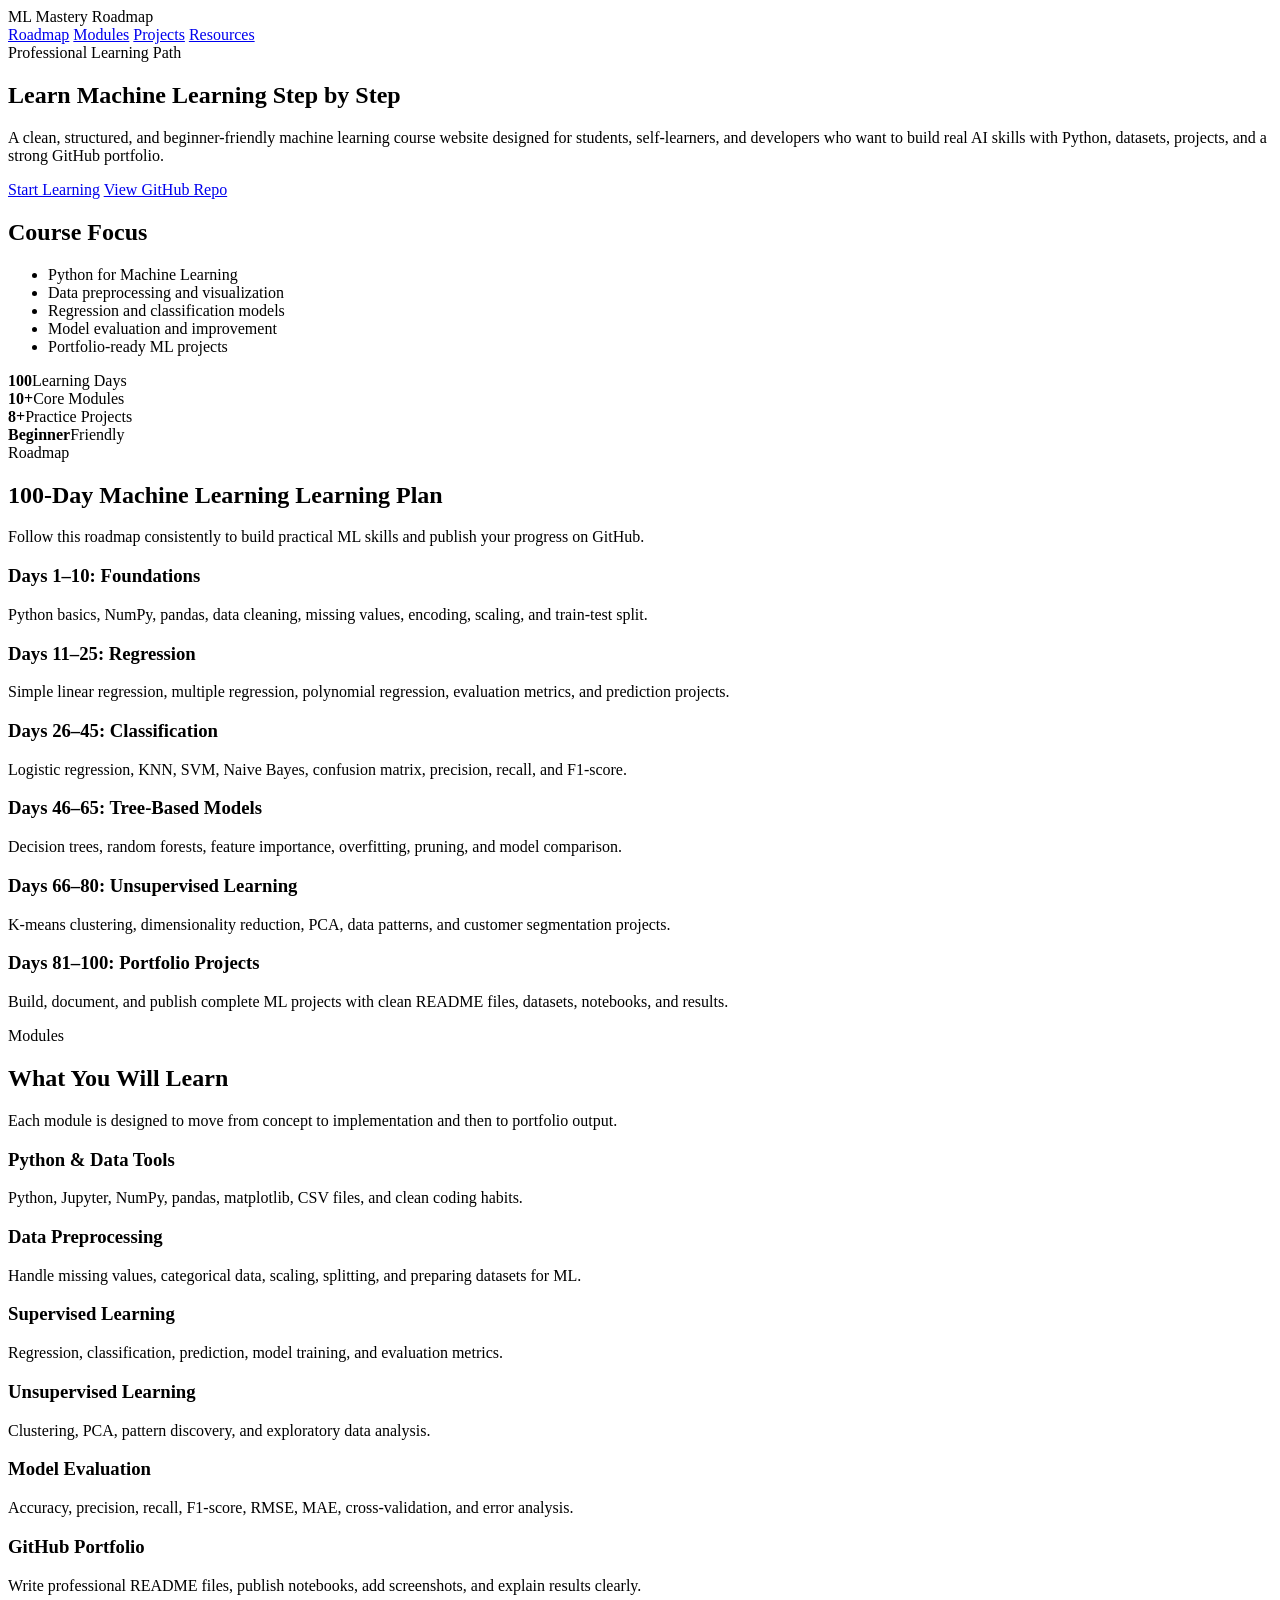
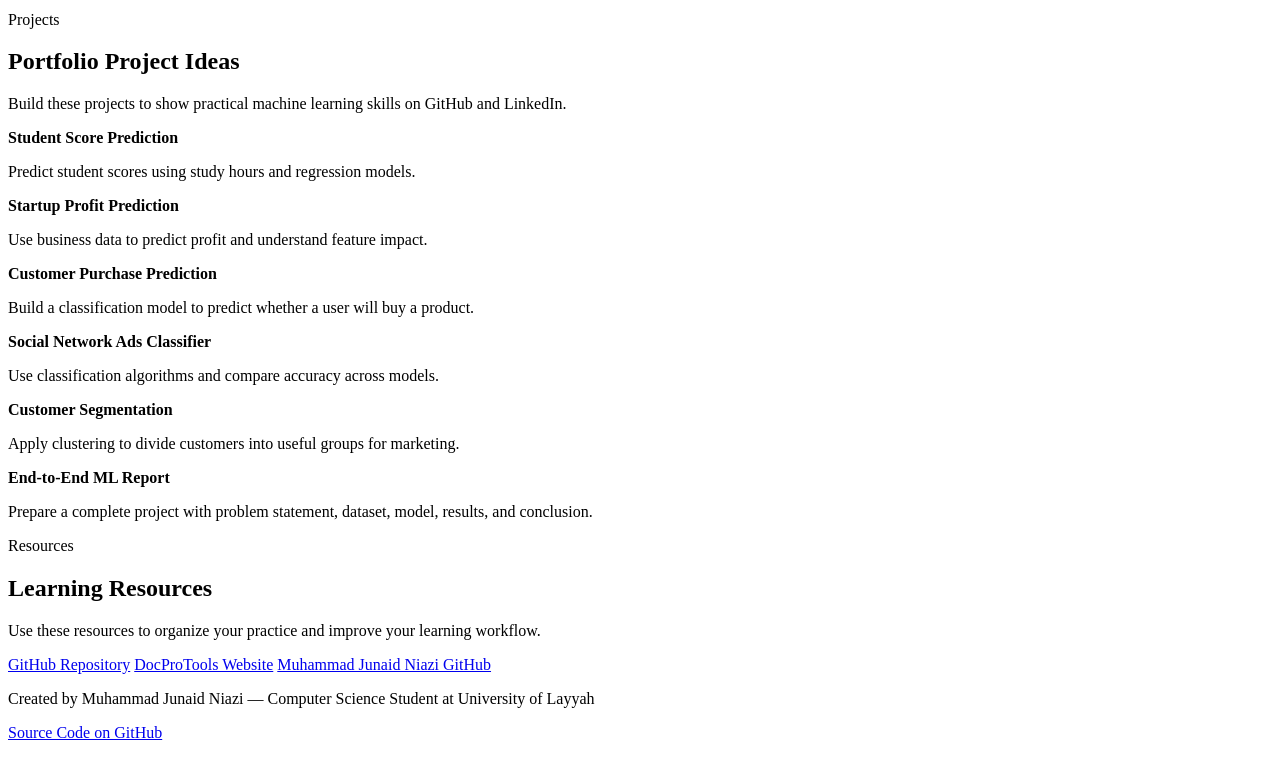
==== index.html @ 575d18bb "Add professional machine learning course website" ====
<!DOCTYPE html>
<html lang="en">
<head>
  <meta charset="UTF-8" />
  <meta name="viewport" content="width=device-width, initial-scale=1.0" />
  <title>ML Mastery Roadmap | Professional Machine Learning Course</title>
  <meta name="description" content="A professional beginner-friendly machine learning course website with a structured 100-day learning roadmap, Python practice, projects, datasets, and portfolio guidance." />
  <meta name="keywords" content="machine learning course, 100 days of machine learning, python, AI course, ML roadmap, data science, beginner machine learning" />
  <link rel="canonical" href="https://muhammadjunaidniazi.github.io/awesome/" />
  <link rel="stylesheet" href="style.css" />
</head>
<body>
  <header class="hero">
    <nav class="nav">
      <div class="brand">ML Mastery Roadmap</div>
      <div class="nav-links">
        <a href="#roadmap">Roadmap</a>
        <a href="#modules">Modules</a>
        <a href="#projects">Projects</a>
        <a href="#resources">Resources</a>
      </div>
    </nav>

    <section class="hero-content">
      <div class="hero-text">
        <span class="badge">Professional Learning Path</span>
        <h1>Learn Machine Learning Step by Step</h1>
        <p>
          A clean, structured, and beginner-friendly machine learning course website designed for students,
          self-learners, and developers who want to build real AI skills with Python, datasets, projects,
          and a strong GitHub portfolio.
        </p>
        <div class="actions">
          <a class="btn primary" href="#roadmap">Start Learning</a>
          <a class="btn secondary" href="https://github.com/muhammadjunaidniazi/awesome" target="_blank" rel="noopener">View GitHub Repo</a>
        </div>
      </div>

      <div class="hero-card">
        <h2>Course Focus</h2>
        <ul>
          <li>Python for Machine Learning</li>
          <li>Data preprocessing and visualization</li>
          <li>Regression and classification models</li>
          <li>Model evaluation and improvement</li>
          <li>Portfolio-ready ML projects</li>
        </ul>
      </div>
    </section>
  </header>

  <main>
    <section class="stats">
      <div><strong>100</strong><span>Learning Days</span></div>
      <div><strong>10+</strong><span>Core Modules</span></div>
      <div><strong>8+</strong><span>Practice Projects</span></div>
      <div><strong>Beginner</strong><span>Friendly</span></div>
    </section>

    <section id="roadmap" class="section">
      <div class="section-title">
        <span>Roadmap</span>
        <h2>100-Day Machine Learning Learning Plan</h2>
        <p>Follow this roadmap consistently to build practical ML skills and publish your progress on GitHub.</p>
      </div>

      <div class="timeline">
        <article>
          <h3>Days 1–10: Foundations</h3>
          <p>Python basics, NumPy, pandas, data cleaning, missing values, encoding, scaling, and train-test split.</p>
        </article>
        <article>
          <h3>Days 11–25: Regression</h3>
          <p>Simple linear regression, multiple regression, polynomial regression, evaluation metrics, and prediction projects.</p>
        </article>
        <article>
          <h3>Days 26–45: Classification</h3>
          <p>Logistic regression, KNN, SVM, Naive Bayes, confusion matrix, precision, recall, and F1-score.</p>
        </article>
        <article>
          <h3>Days 46–65: Tree-Based Models</h3>
          <p>Decision trees, random forests, feature importance, overfitting, pruning, and model comparison.</p>
        </article>
        <article>
          <h3>Days 66–80: Unsupervised Learning</h3>
          <p>K-means clustering, dimensionality reduction, PCA, data patterns, and customer segmentation projects.</p>
        </article>
        <article>
          <h3>Days 81–100: Portfolio Projects</h3>
          <p>Build, document, and publish complete ML projects with clean README files, datasets, notebooks, and results.</p>
        </article>
      </div>
    </section>

    <section id="modules" class="section alt">
      <div class="section-title">
        <span>Modules</span>
        <h2>What You Will Learn</h2>
        <p>Each module is designed to move from concept to implementation and then to portfolio output.</p>
      </div>

      <div class="grid">
        <div class="card"><h3>Python & Data Tools</h3><p>Python, Jupyter, NumPy, pandas, matplotlib, CSV files, and clean coding habits.</p></div>
        <div class="card"><h3>Data Preprocessing</h3><p>Handle missing values, categorical data, scaling, splitting, and preparing datasets for ML.</p></div>
        <div class="card"><h3>Supervised Learning</h3><p>Regression, classification, prediction, model training, and evaluation metrics.</p></div>
        <div class="card"><h3>Unsupervised Learning</h3><p>Clustering, PCA, pattern discovery, and exploratory data analysis.</p></div>
        <div class="card"><h3>Model Evaluation</h3><p>Accuracy, precision, recall, F1-score, RMSE, MAE, cross-validation, and error analysis.</p></div>
        <div class="card"><h3>GitHub Portfolio</h3><p>Write professional README files, publish notebooks, add screenshots, and explain results clearly.</p></div>
      </div>
    </section>

    <section id="projects" class="section">
      <div class="section-title">
        <span>Projects</span>
        <h2>Portfolio Project Ideas</h2>
        <p>Build these projects to show practical machine learning skills on GitHub and LinkedIn.</p>
      </div>

      <div class="project-list">
        <div><strong>Student Score Prediction</strong><p>Predict student scores using study hours and regression models.</p></div>
        <div><strong>Startup Profit Prediction</strong><p>Use business data to predict profit and understand feature impact.</p></div>
        <div><strong>Customer Purchase Prediction</strong><p>Build a classification model to predict whether a user will buy a product.</p></div>
        <div><strong>Social Network Ads Classifier</strong><p>Use classification algorithms and compare accuracy across models.</p></div>
        <div><strong>Customer Segmentation</strong><p>Apply clustering to divide customers into useful groups for marketing.</p></div>
        <div><strong>End-to-End ML Report</strong><p>Prepare a complete project with problem statement, dataset, model, results, and conclusion.</p></div>
      </div>
    </section>

    <section id="resources" class="section alt">
      <div class="section-title">
        <span>Resources</span>
        <h2>Learning Resources</h2>
        <p>Use these resources to organize your practice and improve your learning workflow.</p>
      </div>

      <div class="resources">
        <a href="https://github.com/muhammadjunaidniazi/awesome" target="_blank" rel="noopener">GitHub Repository</a>
        <a href="https://docprotools.space/" target="_blank" rel="noopener">DocProTools Website</a>
        <a href="https://github.com/muhammadjunaidniazi" target="_blank" rel="noopener">Muhammad Junaid Niazi GitHub</a>
      </div>
    </section>
  </main>

  <footer>
    <p>Created by Muhammad Junaid Niazi — Computer Science Student at University of Layyah</p>
    <p><a href="https://github.com/muhammadjunaidniazi/awesome" target="_blank" rel="noopener">Source Code on GitHub</a></p>
  </footer>
</body>
</html>
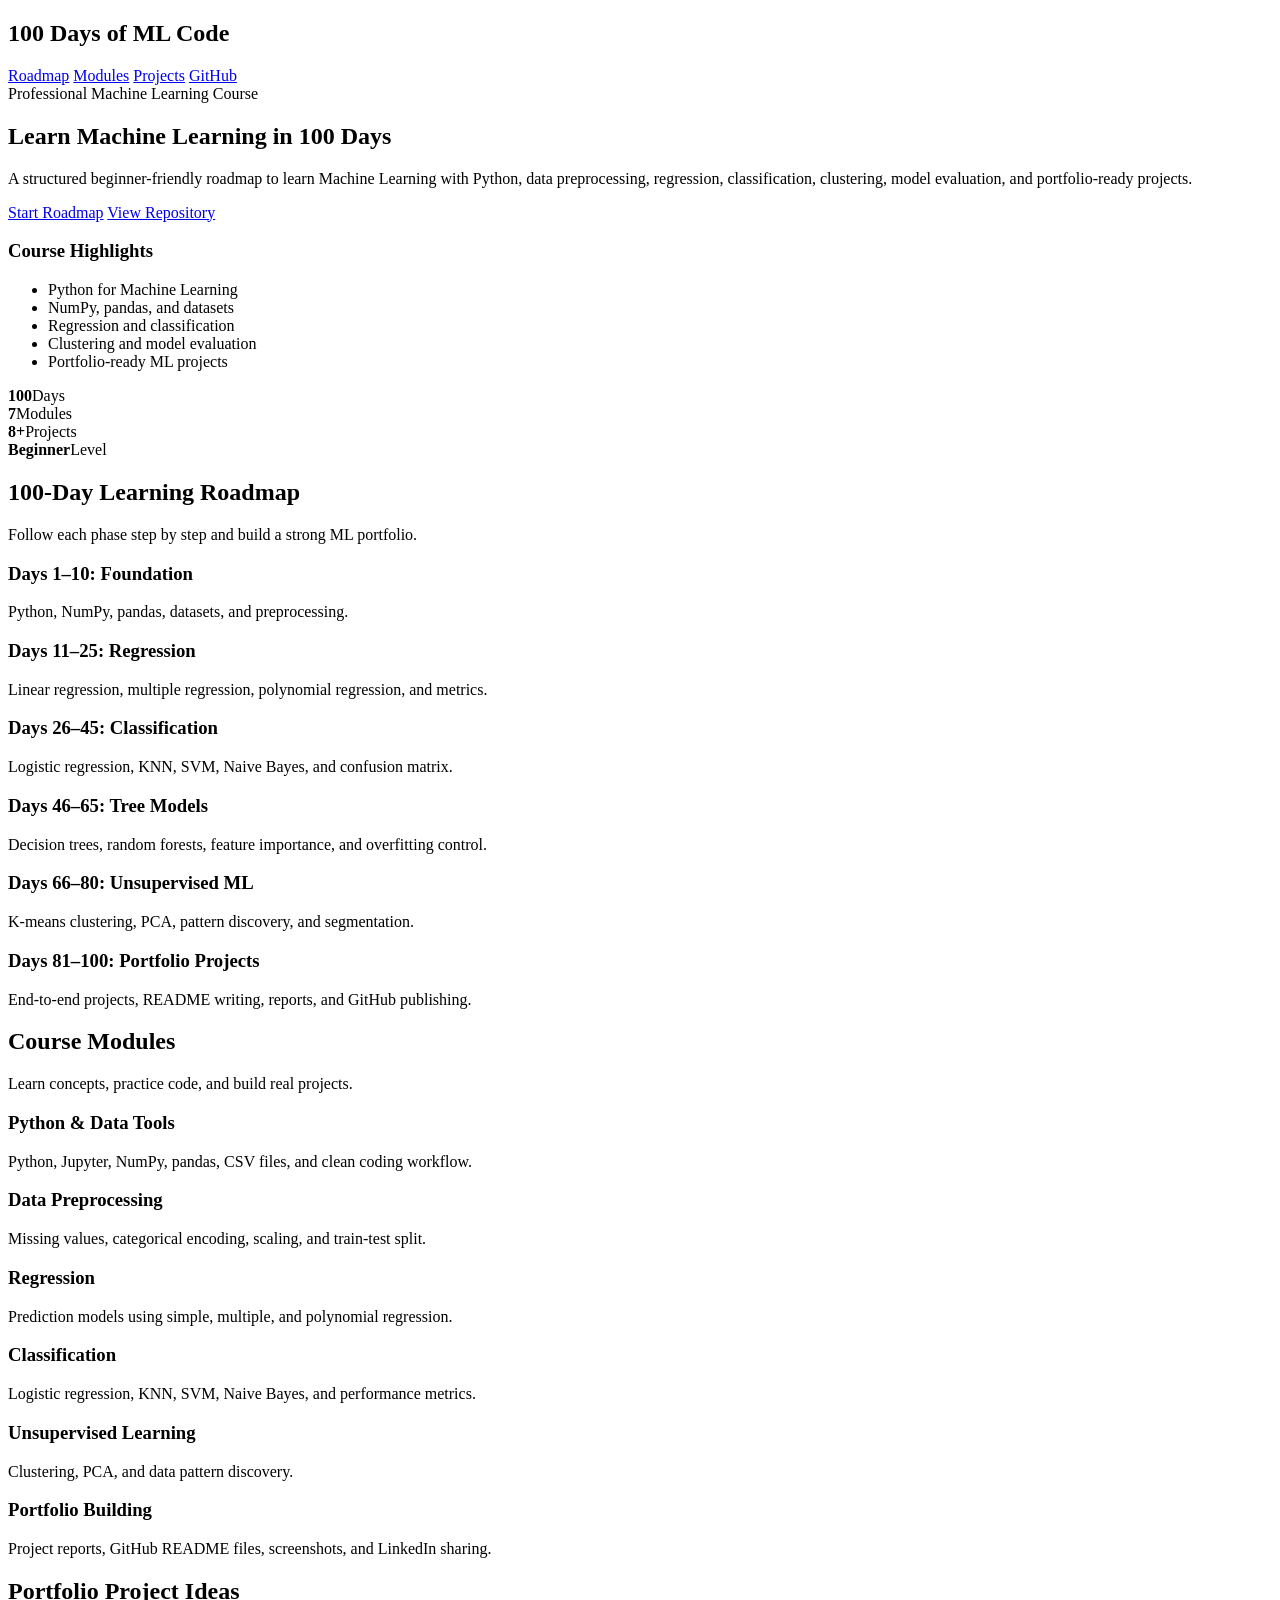
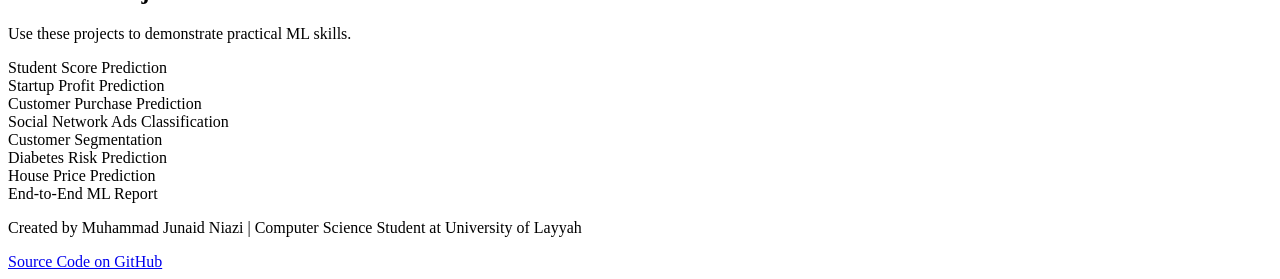
==== commit b36b5ba5: "Add machine learning course webpage" ====
--- a/index.html
+++ b/index.html
@@ -3,46 +3,44 @@
 <head>
   <meta charset="UTF-8" />
   <meta name="viewport" content="width=device-width, initial-scale=1.0" />
-  <title>ML Mastery Roadmap | Professional Machine Learning Course</title>
-  <meta name="description" content="A professional beginner-friendly machine learning course website with a structured 100-day learning roadmap, Python practice, projects, datasets, and portfolio guidance." />
-  <meta name="keywords" content="machine learning course, 100 days of machine learning, python, AI course, ML roadmap, data science, beginner machine learning" />
-  <link rel="canonical" href="https://muhammadjunaidniazi.github.io/awesome/" />
+  <title>100 Days of Machine Learning Code | Muhammad Junaid Niazi</title>
+  <meta name="description" content="A professional 100-day Machine Learning course roadmap with Python, NumPy, pandas, regression, classification, clustering, and portfolio projects." />
   <link rel="stylesheet" href="style.css" />
 </head>
 <body>
   <header class="hero">
-    <nav class="nav">
-      <div class="brand">ML Mastery Roadmap</div>
-      <div class="nav-links">
+    <nav>
+      <h2>100 Days of ML Code</h2>
+      <div>
         <a href="#roadmap">Roadmap</a>
         <a href="#modules">Modules</a>
         <a href="#projects">Projects</a>
-        <a href="#resources">Resources</a>
+        <a href="https://github.com/muhammadjunaidniazi/awesome" target="_blank" rel="noopener">GitHub</a>
       </div>
     </nav>
 
     <section class="hero-content">
-      <div class="hero-text">
-        <span class="badge">Professional Learning Path</span>
-        <h1>Learn Machine Learning Step by Step</h1>
+      <div>
+        <span class="tag">Professional Machine Learning Course</span>
+        <h1>Learn Machine Learning in 100 Days</h1>
         <p>
-          A clean, structured, and beginner-friendly machine learning course website designed for students,
-          self-learners, and developers who want to build real AI skills with Python, datasets, projects,
-          and a strong GitHub portfolio.
+          A structured beginner-friendly roadmap to learn Machine Learning with Python,
+          data preprocessing, regression, classification, clustering, model evaluation,
+          and portfolio-ready projects.
         </p>
-        <div class="actions">
-          <a class="btn primary" href="#roadmap">Start Learning</a>
-          <a class="btn secondary" href="https://github.com/muhammadjunaidniazi/awesome" target="_blank" rel="noopener">View GitHub Repo</a>
+        <div class="buttons">
+          <a class="primary" href="#roadmap">Start Roadmap</a>
+          <a class="secondary" href="https://github.com/muhammadjunaidniazi/awesome" target="_blank" rel="noopener">View Repository</a>
         </div>
       </div>
 
-      <div class="hero-card">
-        <h2>Course Focus</h2>
+      <div class="course-card">
+        <h3>Course Highlights</h3>
         <ul>
           <li>Python for Machine Learning</li>
-          <li>Data preprocessing and visualization</li>
-          <li>Regression and classification models</li>
-          <li>Model evaluation and improvement</li>
+          <li>NumPy, pandas, and datasets</li>
+          <li>Regression and classification</li>
+          <li>Clustering and model evaluation</li>
           <li>Portfolio-ready ML projects</li>
         </ul>
       </div>
@@ -51,99 +49,57 @@
 
   <main>
     <section class="stats">
-      <div><strong>100</strong><span>Learning Days</span></div>
-      <div><strong>10+</strong><span>Core Modules</span></div>
-      <div><strong>8+</strong><span>Practice Projects</span></div>
-      <div><strong>Beginner</strong><span>Friendly</span></div>
+      <div><strong>100</strong><span>Days</span></div>
+      <div><strong>7</strong><span>Modules</span></div>
+      <div><strong>8+</strong><span>Projects</span></div>
+      <div><strong>Beginner</strong><span>Level</span></div>
     </section>
 
     <section id="roadmap" class="section">
-      <div class="section-title">
-        <span>Roadmap</span>
-        <h2>100-Day Machine Learning Learning Plan</h2>
-        <p>Follow this roadmap consistently to build practical ML skills and publish your progress on GitHub.</p>
-      </div>
-
+      <h2>100-Day Learning Roadmap</h2>
+      <p class="lead">Follow each phase step by step and build a strong ML portfolio.</p>
       <div class="timeline">
-        <article>
-          <h3>Days 1–10: Foundations</h3>
-          <p>Python basics, NumPy, pandas, data cleaning, missing values, encoding, scaling, and train-test split.</p>
-        </article>
-        <article>
-          <h3>Days 11–25: Regression</h3>
-          <p>Simple linear regression, multiple regression, polynomial regression, evaluation metrics, and prediction projects.</p>
-        </article>
-        <article>
-          <h3>Days 26–45: Classification</h3>
-          <p>Logistic regression, KNN, SVM, Naive Bayes, confusion matrix, precision, recall, and F1-score.</p>
-        </article>
-        <article>
-          <h3>Days 46–65: Tree-Based Models</h3>
-          <p>Decision trees, random forests, feature importance, overfitting, pruning, and model comparison.</p>
-        </article>
-        <article>
-          <h3>Days 66–80: Unsupervised Learning</h3>
-          <p>K-means clustering, dimensionality reduction, PCA, data patterns, and customer segmentation projects.</p>
-        </article>
-        <article>
-          <h3>Days 81–100: Portfolio Projects</h3>
-          <p>Build, document, and publish complete ML projects with clean README files, datasets, notebooks, and results.</p>
-        </article>
+        <div><h3>Days 1–10: Foundation</h3><p>Python, NumPy, pandas, datasets, and preprocessing.</p></div>
+        <div><h3>Days 11–25: Regression</h3><p>Linear regression, multiple regression, polynomial regression, and metrics.</p></div>
+        <div><h3>Days 26–45: Classification</h3><p>Logistic regression, KNN, SVM, Naive Bayes, and confusion matrix.</p></div>
+        <div><h3>Days 46–65: Tree Models</h3><p>Decision trees, random forests, feature importance, and overfitting control.</p></div>
+        <div><h3>Days 66–80: Unsupervised ML</h3><p>K-means clustering, PCA, pattern discovery, and segmentation.</p></div>
+        <div><h3>Days 81–100: Portfolio Projects</h3><p>End-to-end projects, README writing, reports, and GitHub publishing.</p></div>
       </div>
     </section>
 
     <section id="modules" class="section alt">
-      <div class="section-title">
-        <span>Modules</span>
-        <h2>What You Will Learn</h2>
-        <p>Each module is designed to move from concept to implementation and then to portfolio output.</p>
-      </div>
-
+      <h2>Course Modules</h2>
+      <p class="lead">Learn concepts, practice code, and build real projects.</p>
       <div class="grid">
-        <div class="card"><h3>Python & Data Tools</h3><p>Python, Jupyter, NumPy, pandas, matplotlib, CSV files, and clean coding habits.</p></div>
-        <div class="card"><h3>Data Preprocessing</h3><p>Handle missing values, categorical data, scaling, splitting, and preparing datasets for ML.</p></div>
-        <div class="card"><h3>Supervised Learning</h3><p>Regression, classification, prediction, model training, and evaluation metrics.</p></div>
-        <div class="card"><h3>Unsupervised Learning</h3><p>Clustering, PCA, pattern discovery, and exploratory data analysis.</p></div>
-        <div class="card"><h3>Model Evaluation</h3><p>Accuracy, precision, recall, F1-score, RMSE, MAE, cross-validation, and error analysis.</p></div>
-        <div class="card"><h3>GitHub Portfolio</h3><p>Write professional README files, publish notebooks, add screenshots, and explain results clearly.</p></div>
+        <article><h3>Python & Data Tools</h3><p>Python, Jupyter, NumPy, pandas, CSV files, and clean coding workflow.</p></article>
+        <article><h3>Data Preprocessing</h3><p>Missing values, categorical encoding, scaling, and train-test split.</p></article>
+        <article><h3>Regression</h3><p>Prediction models using simple, multiple, and polynomial regression.</p></article>
+        <article><h3>Classification</h3><p>Logistic regression, KNN, SVM, Naive Bayes, and performance metrics.</p></article>
+        <article><h3>Unsupervised Learning</h3><p>Clustering, PCA, and data pattern discovery.</p></article>
+        <article><h3>Portfolio Building</h3><p>Project reports, GitHub README files, screenshots, and LinkedIn sharing.</p></article>
       </div>
     </section>
 
     <section id="projects" class="section">
-      <div class="section-title">
-        <span>Projects</span>
-        <h2>Portfolio Project Ideas</h2>
-        <p>Build these projects to show practical machine learning skills on GitHub and LinkedIn.</p>
-      </div>
-
-      <div class="project-list">
-        <div><strong>Student Score Prediction</strong><p>Predict student scores using study hours and regression models.</p></div>
-        <div><strong>Startup Profit Prediction</strong><p>Use business data to predict profit and understand feature impact.</p></div>
-        <div><strong>Customer Purchase Prediction</strong><p>Build a classification model to predict whether a user will buy a product.</p></div>
-        <div><strong>Social Network Ads Classifier</strong><p>Use classification algorithms and compare accuracy across models.</p></div>
-        <div><strong>Customer Segmentation</strong><p>Apply clustering to divide customers into useful groups for marketing.</p></div>
-        <div><strong>End-to-End ML Report</strong><p>Prepare a complete project with problem statement, dataset, model, results, and conclusion.</p></div>
-      </div>
-    </section>
-
-    <section id="resources" class="section alt">
-      <div class="section-title">
-        <span>Resources</span>
-        <h2>Learning Resources</h2>
-        <p>Use these resources to organize your practice and improve your learning workflow.</p>
-      </div>
-
-      <div class="resources">
-        <a href="https://github.com/muhammadjunaidniazi/awesome" target="_blank" rel="noopener">GitHub Repository</a>
-        <a href="https://docprotools.space/" target="_blank" rel="noopener">DocProTools Website</a>
-        <a href="https://github.com/muhammadjunaidniazi" target="_blank" rel="noopener">Muhammad Junaid Niazi GitHub</a>
+      <h2>Portfolio Project Ideas</h2>
+      <p class="lead">Use these projects to demonstrate practical ML skills.</p>
+      <div class="grid projects">
+        <article>Student Score Prediction</article>
+        <article>Startup Profit Prediction</article>
+        <article>Customer Purchase Prediction</article>
+        <article>Social Network Ads Classification</article>
+        <article>Customer Segmentation</article>
+        <article>Diabetes Risk Prediction</article>
+        <article>House Price Prediction</article>
+        <article>End-to-End ML Report</article>
       </div>
     </section>
   </main>
 
   <footer>
-    <p>Created by Muhammad Junaid Niazi — Computer Science Student at University of Layyah</p>
-    <p><a href="https://github.com/muhammadjunaidniazi/awesome" target="_blank" rel="noopener">Source Code on GitHub</a></p>
+    <p>Created by Muhammad Junaid Niazi | Computer Science Student at University of Layyah</p>
+    <a href="https://github.com/muhammadjunaidniazi/awesome" target="_blank" rel="noopener">Source Code on GitHub</a>
   </footer>
 </body>
 </html>
